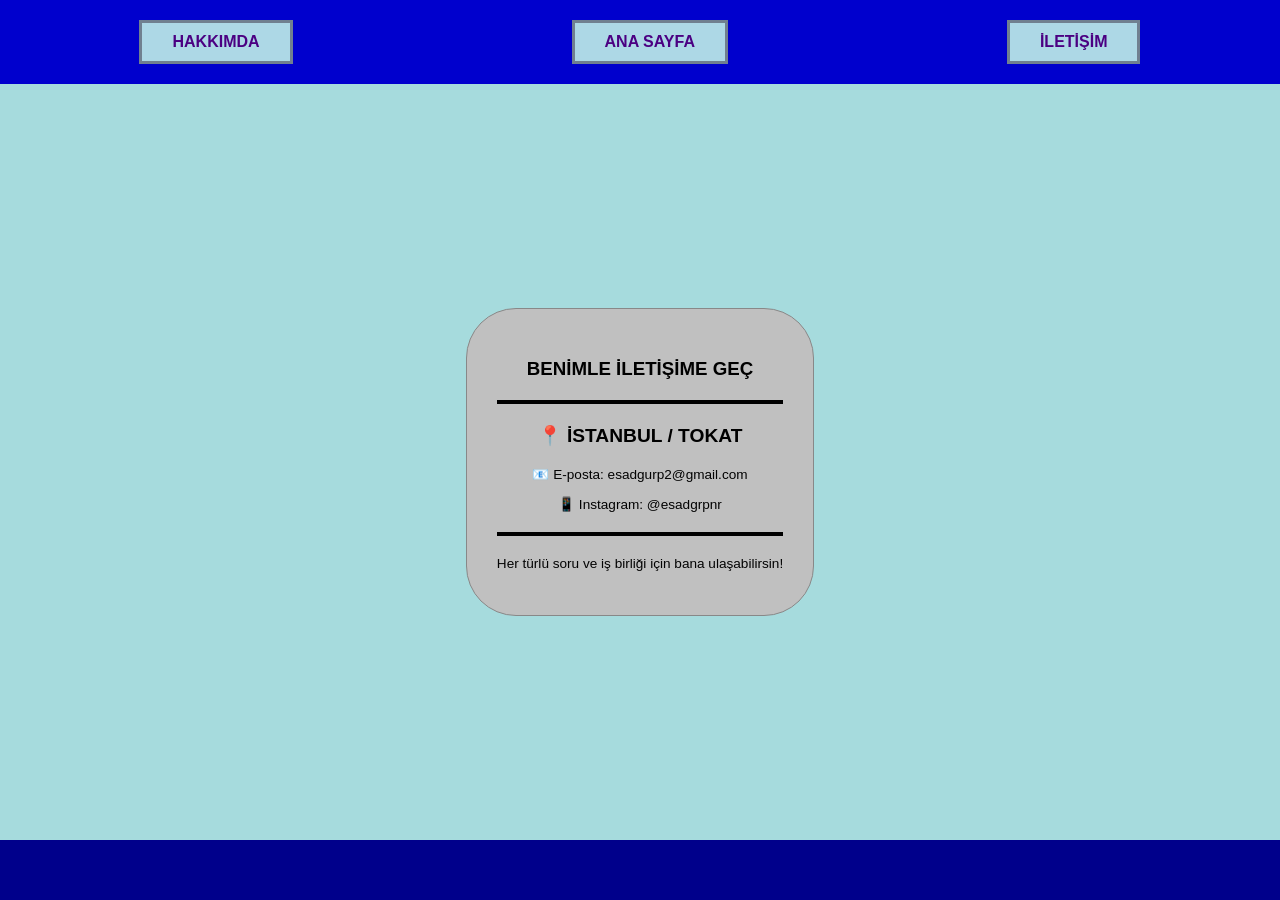
==== iletisim.html @ 624000b7 "Web sitemin ilk hali hazır" ====
<!DOCTYPE html>
<html lang="tr">
<head>
    <meta charset="UTF-8">
    <title>Esad - İletişim</title>
    <link rel="stylesheet" href="style.css">
</head>
<body>
    <nav class="navbar">
        <a href="hakkimda.html" class="nav-btn">HAKKIMDA</a>
        <a href="index.html" class="nav-btn">ANA SAYFA</a>
        <a href="iletisim.html" class="nav-btn">İLETİŞİM</a>
    </nav>

    <main class="container">
        <div class="center-content" style="width: 100%;">
            <div class="message-card">
                <h3>BENİMLE İLETİŞİME GEÇ</h3>
                <hr class="divider">
                <p class="quote">📍 İstanbul / Tokat</p>
                <p class="info">📧 E-posta: esadgurp2@gmail.com</p>
                <p class="info">📱 Instagram: @esadgrpnr</p>
                <hr class="divider">
                <p class="info">Her türlü soru ve iş birliği için bana ulaşabilirsin!</p>
            </div>
        </div>
    </main>
    <footer class="footer"></footer>
</body>
</html>
---- style.css ----
/* Genel Ayarlar */
body {
    margin: 0;
    padding: 0;
    font-family: 'Arial Black', sans-serif;
    background-color: #a6dbdd; /* Açık mavi arka plan */
    display: flex;
    flex-direction: column;
    min-height: 100vh;
}

/* Navigasyon Çubuğu */
.navbar {
    background-color: #0000cd; /* Lacivert üst bant */
    display: flex;
    justify-content: space-around;
    align-items: center;
    padding: 20px 0;
}

/* Linkleri buton gibi gösteren yeni düzenleme */
.nav-btn {
    text-decoration: none; /* Link alt çizgisini kaldırır */
    background-color: #add8e6;
    border: 3px solid #708090;
    color: #4b0082;
    padding: 10px 30px;
    font-weight: bold;
    display: inline-block; /* Genişlik ve yükseklik alabilmesi için */
    cursor: pointer;
    text-transform: uppercase;
    transition: 0.3s; /* Renk geçişini yumuşatır */
}

.nav-btn:hover {
    background-color: #ffffff; /* Fare gelince beyaz olur */
}

/* Aktif sayfa belirtici */
.active {
    background-color: #ffffff; 
    border-color: #030303;
}

/* Ana Konteyner */
.container {
    display: flex;
    justify-content: space-between;
    align-items: stretch;
    padding: 40px;
    flex-grow: 1;
    gap: 20px;
}

/* Fotoğraf Sütunları */
.photo-column {
    display: flex;
    flex-direction: column;
    justify-content: space-between;
    width: 28%;
}

.photo-box {
    border: 5px solid black;
    height: 48%;
    background-color: #a8dadc;
    overflow: hidden;
    display: flex;
    align-items: center;
    justify-content: center;
}

.photo-box img {
    width: 100%;
    height: 100%;
    object-fit: cover;
}

/* Orta Mesaj Kartı */
.center-content {
    width: 40%;
    display: flex;
    align-items: center;
    justify-content: center;
}

.message-card {
    background-color: #c0c0c0; /* Gri kart rengi */
    padding: 30px;
    border-radius: 50px;
    text-align: center;
    border: 1px solid #888;
}

.divider {
    border: 2px solid black;
    margin: 20px 0;
}

.quote {
    font-weight: 900;
    font-size: 1.2rem;
    text-transform: uppercase;
    color: black;
}

.info {
    font-size: 0.85rem;
    color: rgb(3, 3, 3);
}

/* Alt Bant */
.footer {
    background-color: #00008b;
    height: 60px;
    width: 100%;
}
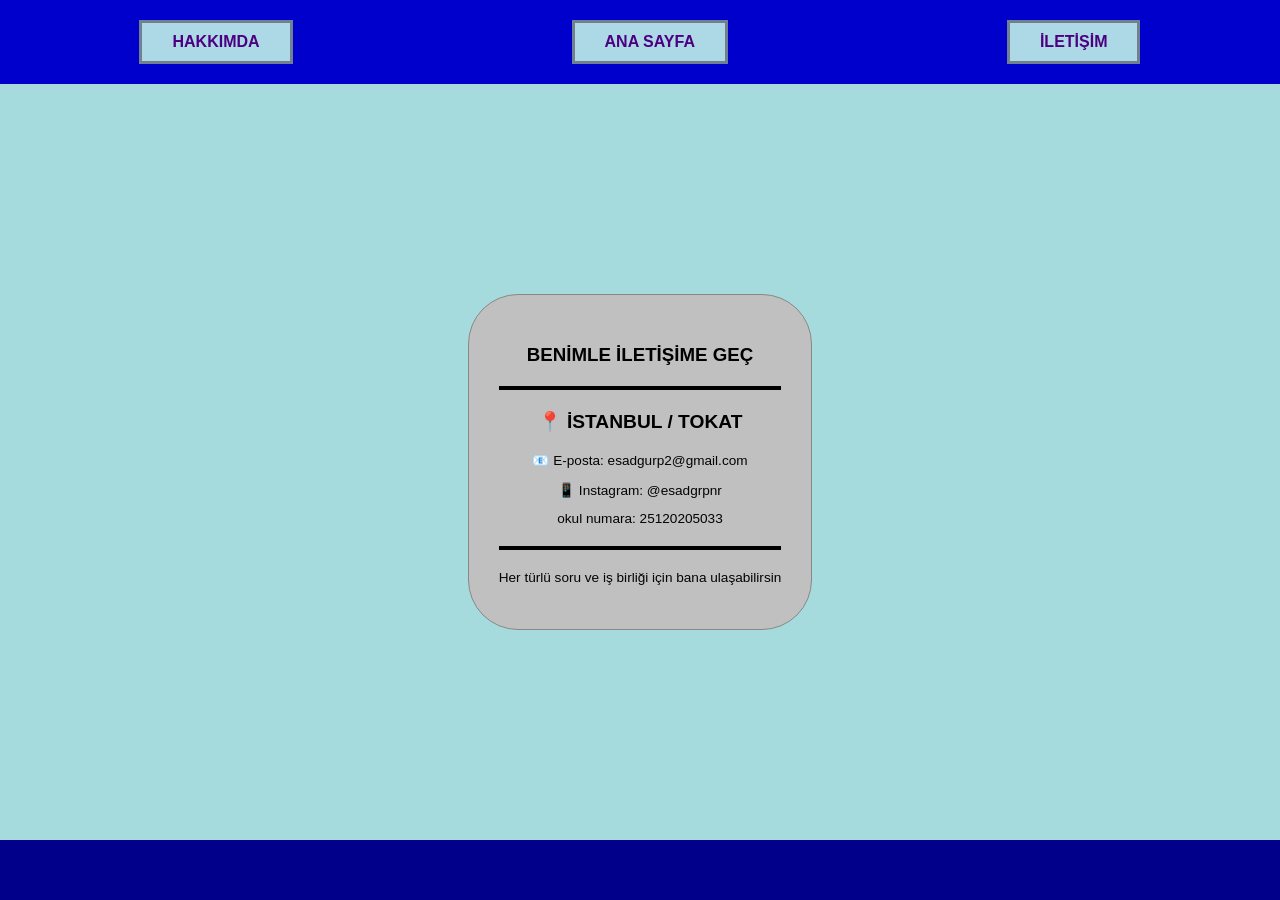
==== commit 426808ef: "first commit" ====
--- a/iletisim.html
+++ b/iletisim.html
@@ -20,8 +20,9 @@
                 <p class="quote">📍 İstanbul / Tokat</p>
                 <p class="info">📧 E-posta: esadgurp2@gmail.com</p>
                 <p class="info">📱 Instagram: @esadgrpnr</p>
+                <p class="info">okul numara: 25120205033 </p>
                 <hr class="divider">
-                <p class="info">Her türlü soru ve iş birliği için bana ulaşabilirsin!</p>
+                <p class="info">Her türlü soru ve iş birliği için bana ulaşabilirsin</p>
             </div>
         </div>
     </main>
--- a/style.css
+++ b/style.css
@@ -1,48 +1,47 @@
-/* Genel Ayarlar */
 body {
     margin: 0;
     padding: 0;
     font-family: 'Arial Black', sans-serif;
-    background-color: #a6dbdd; /* Açık mavi arka plan */
+    background-color: #a6dbdd; 
     display: flex;
     flex-direction: column;
     min-height: 100vh;
 }
 
-/* Navigasyon Çubuğu */
+
 .navbar {
-    background-color: #0000cd; /* Lacivert üst bant */
+    background-color: #0000cd; 
     display: flex;
     justify-content: space-around;
     align-items: center;
     padding: 20px 0;
 }
 
-/* Linkleri buton gibi gösteren yeni düzenleme */
+
 .nav-btn {
-    text-decoration: none; /* Link alt çizgisini kaldırır */
+    text-decoration: none; 
     background-color: #add8e6;
     border: 3px solid #708090;
     color: #4b0082;
     padding: 10px 30px;
     font-weight: bold;
-    display: inline-block; /* Genişlik ve yükseklik alabilmesi için */
+    display: inline-block; 
     cursor: pointer;
     text-transform: uppercase;
-    transition: 0.3s; /* Renk geçişini yumuşatır */
+    transition: 0.3s; 
 }
 
 .nav-btn:hover {
-    background-color: #ffffff; /* Fare gelince beyaz olur */
+    background-color: #ffffff; 
 }
 
-/* Aktif sayfa belirtici */
+
 .active {
     background-color: #ffffff; 
     border-color: #030303;
 }
 
-/* Ana Konteyner */
+
 .container {
     display: flex;
     justify-content: space-between;
@@ -52,7 +51,7 @@
     gap: 20px;
 }
 
-/* Fotoğraf Sütunları */
+
 .photo-column {
     display: flex;
     flex-direction: column;
@@ -76,7 +75,7 @@
     object-fit: cover;
 }
 
-/* Orta Mesaj Kartı */
+
 .center-content {
     width: 40%;
     display: flex;
@@ -85,7 +84,7 @@
 }
 
 .message-card {
-    background-color: #c0c0c0; /* Gri kart rengi */
+    background-color: #c0c0c0; 
     padding: 30px;
     border-radius: 50px;
     text-align: center;
@@ -109,7 +108,7 @@
     color: rgb(3, 3, 3);
 }
 
-/* Alt Bant */
+
 .footer {
     background-color: #00008b;
     height: 60px;
